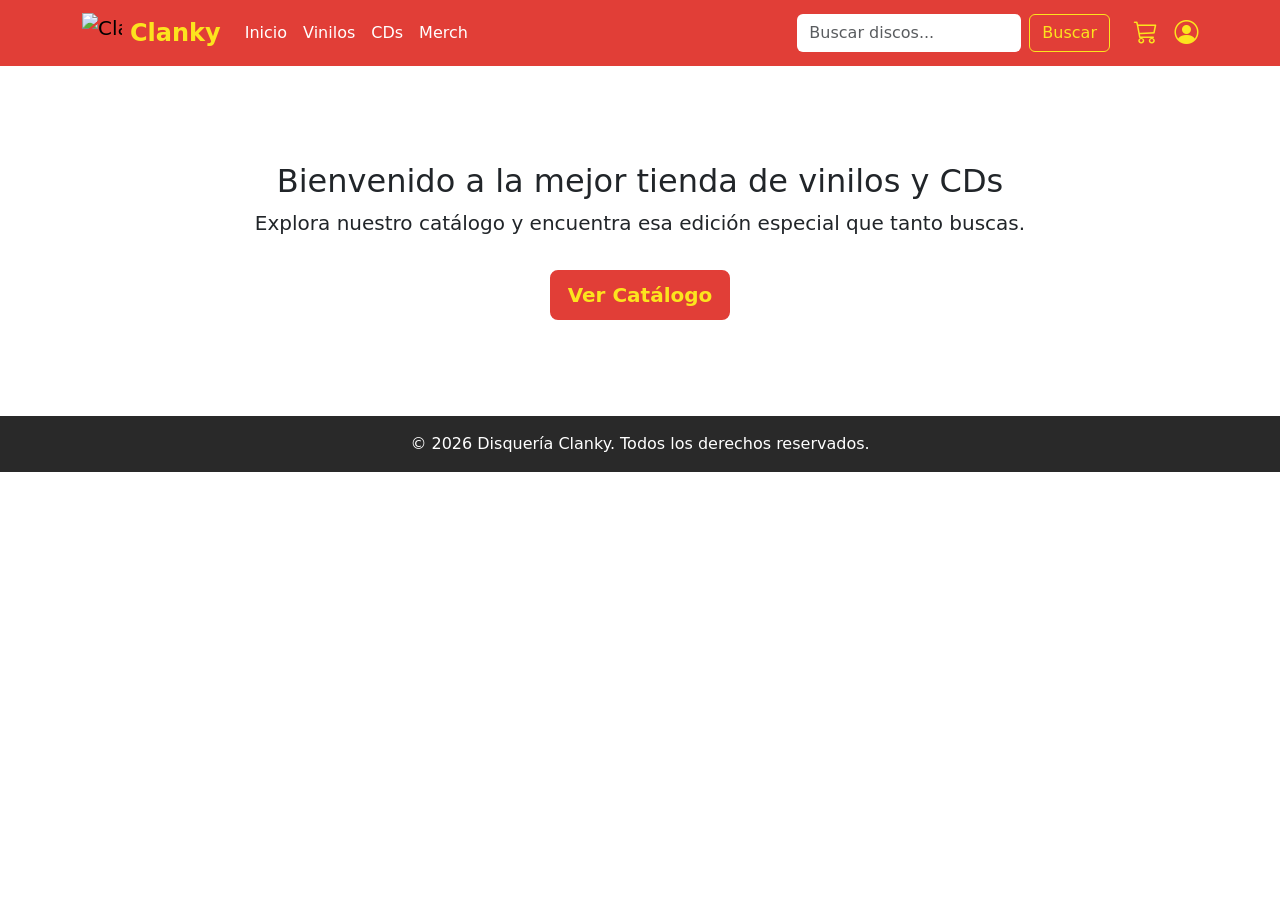
==== index.html @ 77c97149 "feat: crear estructura de carpetas y navbar" ====
<!DOCTYPE html>
<html lang="es">
<head>
    <meta charset="UTF-8">
    <meta name="viewport" content="width=device-width, initial-scale=1.0">
    <title>Clanky Disquería</title>
    <!-- Bootstrap CSS -->
    <link href="https://cdn.jsdelivr.net/npm/bootstrap@5.3.0/dist/css/bootstrap.min.css" rel="stylesheet">
    <!--Bootstrap Icons-->
    <link rel="stylesheet" href="https://cdn.jsdelivr.net/npm/bootstrap-icons@1.11.1/font/bootstrap-icons.css">
    <!--CSS-->
    <link rel="stylesheet" href="css/styles.css">
</head>
<body>

    <!-- Encabezado y Navegación -->
    <header>
        <nav class="navbar navbar-expand-lg nav-clanky">
          <div class="container">
            
            <!-- Logo -->
            <a class="navbar-brand d-flex align-items-center" href="index.html">
                <img src="https://i.pinimg.com/736x/67/62/03/676203cc2d70b1ea218810abf0da6600.jpg" alt="Clanky Logo" width="40" height="40" class="d-inline-block align-text-top me-2">
                <span class="brand-text">Clanky</span>
            </a>
            
            <button class="navbar-toggler" type="button" data-bs-toggle="collapse" data-bs-target="#navbarSupportedContent" aria-controls="navbarSupportedContent" aria-expanded="false" aria-label="Activar navegación">
              <span class="navbar-toggler-icon"></span>
            </button>
            
            <div class="collapse navbar-collapse" id="navbarSupportedContent">
              <!-- Enlaces principales -->
              <ul class="navbar-nav me-auto mb-2 mb-lg-0">
                <li class="nav-item"><a class="nav-link active" aria-current="page" href="index.html">Inicio</a></li>
                <li class="nav-item"><a class="nav-link" href="coleccion/vinilos.html">Vinilos</a></li>
                <li class="nav-item"><a class="nav-link" href="coleccion/cds.html">CDs</a></li>
                <li class="nav-item"><a class="nav-link" href="coleccion/merch.html">Merch</a></li>
              </ul>
              
              <!-- Buscador -->
              <form class="d-flex me-4" role="search">
                <input class="form-control me-2 border-0" type="search" placeholder="Buscar discos..." aria-label="Buscar">
                <button class="btn btn-outline-custom" type="submit">Buscar</button>
              </form>

              <!-- Iconos (Carrito y Login) -->
              <div class="d-flex align-items-center gap-3 mt-3 mt-lg-0 icon-links">
                  <a href="carrito.html" title="Ver Carrito"><i class="bi bi-cart3 fs-4"></i></a>
                  <a href="login.html" title="Ingresar"><i class="bi bi-person-circle fs-4"></i></a>
              </div>
            </div>
            
          </div>
        </nav>
    </header>

    <!-- Contenido Principal -->
    <main class="container my-5">
        <section class="text-center py-5">
            <h2>Bienvenido a la mejor tienda de vinilos y CDs</h2>
            <p class="lead">Explora nuestro catálogo y encuentra esa edición especial que tanto buscas.</p>
            <a href="catalogo.html" class="btn btn-clanky btn-lg mt-3">Ver Catálogo</a>
        </section>
    </main>

    <!-- FOOTER -->
    <footer class="footer-clanky text-center p-3 mt-5">
        <p class="mb-0">&copy; 2026 Disquería Clanky. Todos los derechos reservados.</p>
    </footer>

    <!-- Script de Bootstrap -->
    <script src="https://cdn.jsdelivr.net/npm/bootstrap@5.3.0/dist/js/bootstrap.bundle.min.js"></script>
</body>
</html>
---- css/styles.css ----
:root {
    --clanky-red: #e13e37;
    --clanky-yellow: #fce41e;
}

/* --- NAVBAR --- */
.nav-clanky {
    background-color: var(--clanky-red);
}

.nav-clanky .brand-text {
    color: var(--clanky-yellow);
    font-weight: 700;
    font-size: 1.5rem;
}

.nav-clanky .nav-link {
    color: white !important;
    font-weight: 500;
    transition: color 0.3s;
}

.nav-clanky .nav-link:hover {
    color: var(--clanky-yellow) !important;
}

/* Botón buscador */
.btn-outline-custom {
    color: var(--clanky-yellow);
    border-color: var(--clanky-yellow);
}

.btn-outline-custom:hover {
    background-color: var(--clanky-yellow);
    color: var(--clanky-red);
}

/* Iconos nav */
.icon-links a {
    color: var(--clanky-yellow);
    transition: transform 0.2s, color 0.2s;
}

.icon-links a:hover {
    color: white;
    transform: scale(1.1); /* Pequeño efecto de agrandado */
}

/* --- BOTÓN PRINCIPAL --- */
.btn-clanky {
    background-color: var(--clanky-red);
    color: var(--clanky-yellow);
    border: 2px solid var(--clanky-red);
    font-weight: bold;
}

.btn-clanky:hover {
    background-color: white;
    color: var(--clanky-red);
    border-color: var(--clanky-red);
}

/* --- FOOTER --- */
.footer-clanky {
    background-color: #292929;
    color: white;
}
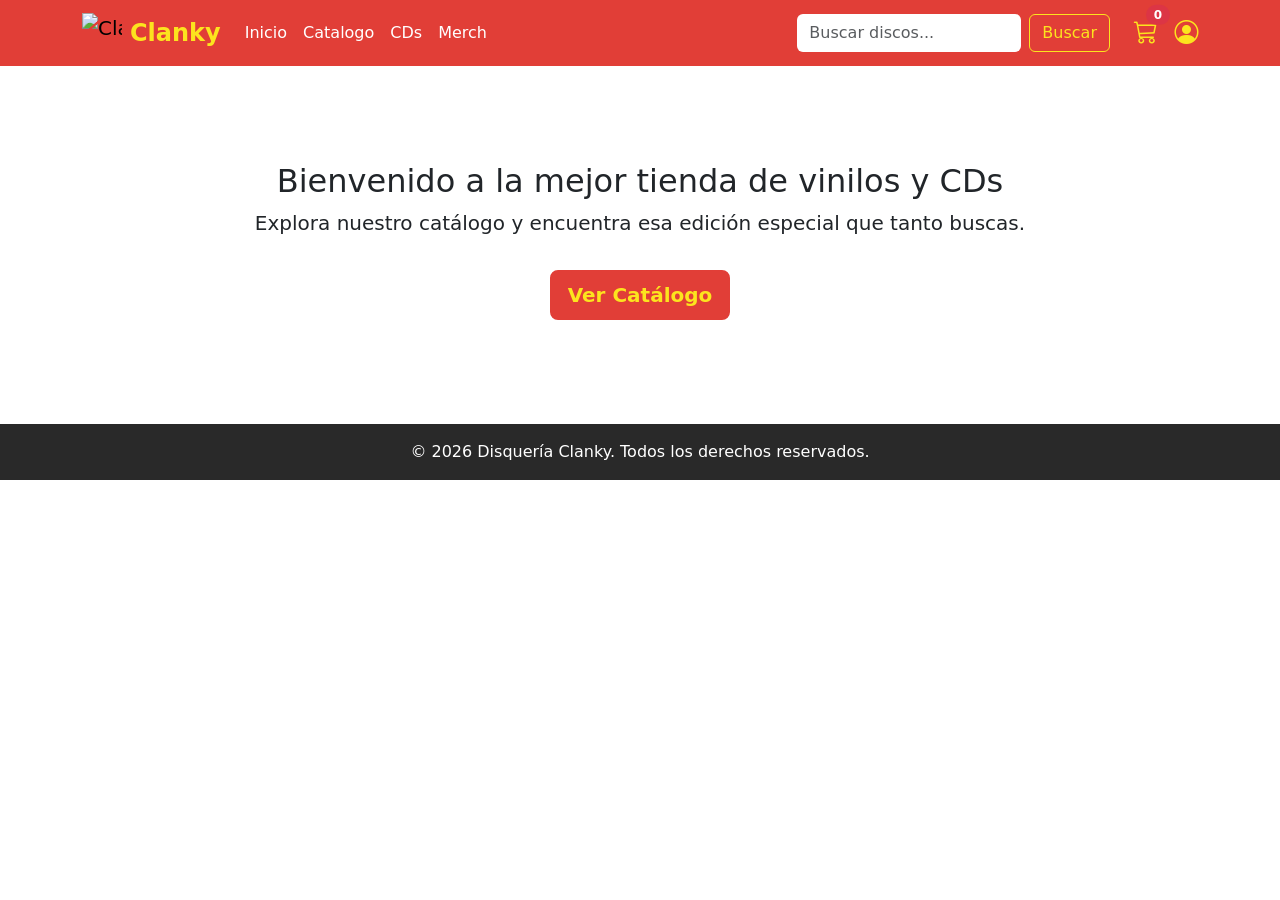
==== commit d6c416b6: "avance carrito" ====
--- a/index.html
+++ b/index.html
@@ -1,56 +1,61 @@
 <!DOCTYPE html>
 <html lang="es">
+
 <head>
     <meta charset="UTF-8">
     <meta name="viewport" content="width=device-width, initial-scale=1.0">
     <title>Clanky Disquería</title>
     <!-- Bootstrap CSS -->
     <link href="https://cdn.jsdelivr.net/npm/bootstrap@5.3.0/dist/css/bootstrap.min.css" rel="stylesheet">
-    <!--Bootstrap Icons-->
+    <!-- Bootstrap Icons -->
     <link rel="stylesheet" href="https://cdn.jsdelivr.net/npm/bootstrap-icons@1.11.1/font/bootstrap-icons.css">
-    <!--CSS-->
+    <!-- CSS Propio -->
     <link rel="stylesheet" href="css/styles.css">
 </head>
+
 <body>
 
     <!-- Encabezado y Navegación -->
     <header>
         <nav class="navbar navbar-expand-lg nav-clanky">
-          <div class="container">
+            <div class="container">
+                
+                <!-- Logo -->
+                <a class="navbar-brand d-flex align-items-center" href="index.html">
+                    <img src="https://i.pinimg.com/736x/67/62/03/676203cc2d70b1ea218810abf0da6600.jpg" alt="Clanky Logo" width="40" height="40" class="d-inline-block align-text-top me-2">
+                    <span class="brand-text">Clanky</span>
+                </a>
+                
+                <button class="navbar-toggler" type="button" data-bs-toggle="collapse" data-bs-target="#navbarSupportedContent" aria-controls="navbarSupportedContent" aria-expanded="false" aria-label="Activar navegación">
+                    <span class="navbar-toggler-icon"></span>
+                </button>
+                
+                <div class="collapse navbar-collapse" id="navbarSupportedContent">
+                    <!-- Rutas apuntando exacto a la carpeta coleccion/ -->
+                    <ul class="navbar-nav me-auto mb-2 mb-lg-0">
+                        <li class="nav-item"><a class="nav-link active" aria-current="page" href="index.html">Inicio</a></li>
+                        <li class="nav-item"><a class="nav-link" href="catalogo.html">Catalogo</a></li>
+                        <li class="nav-item"><a class="nav-link" href="coleccion/cds.html">CDs</a></li>
+                        <li class="nav-item"><a class="nav-link" href="coleccion/merch.html">Merch</a></li>
+                    </ul>
+                    
+                    <!-- Buscador -->
+                    <form class="d-flex me-4" role="search">
+                        <input class="form-control me-2 border-0" type="search" placeholder="Buscar discos..." aria-label="Buscar">
+                        <button class="btn btn-outline-custom" type="submit">Buscar</button>
+                    </form>
             
-            <!-- Logo -->
-            <a class="navbar-brand d-flex align-items-center" href="index.html">
-                <img src="https://i.pinimg.com/736x/67/62/03/676203cc2d70b1ea218810abf0da6600.jpg" alt="Clanky Logo" width="40" height="40" class="d-inline-block align-text-top me-2">
-                <span class="brand-text">Clanky</span>
-            </a>
-            
-            <button class="navbar-toggler" type="button" data-bs-toggle="collapse" data-bs-target="#navbarSupportedContent" aria-controls="navbarSupportedContent" aria-expanded="false" aria-label="Activar navegación">
-              <span class="navbar-toggler-icon"></span>
-            </button>
-            
-            <div class="collapse navbar-collapse" id="navbarSupportedContent">
-              <!-- Enlaces principales -->
-              <ul class="navbar-nav me-auto mb-2 mb-lg-0">
-                <li class="nav-item"><a class="nav-link active" aria-current="page" href="index.html">Inicio</a></li>
-                <li class="nav-item"><a class="nav-link" href="coleccion/vinilos.html">Vinilos</a></li>
-                <li class="nav-item"><a class="nav-link" href="coleccion/cds.html">CDs</a></li>
-                <li class="nav-item"><a class="nav-link" href="coleccion/merch.html">Merch</a></li>
-              </ul>
-              
-              <!-- Buscador -->
-              <form class="d-flex me-4" role="search">
-                <input class="form-control me-2 border-0" type="search" placeholder="Buscar discos..." aria-label="Buscar">
-                <button class="btn btn-outline-custom" type="submit">Buscar</button>
-              </form>
-
-              <!-- Iconos (Carrito y Login) -->
-              <div class="d-flex align-items-center gap-3 mt-3 mt-lg-0 icon-links">
-                  <a href="carrito.html" title="Ver Carrito"><i class="bi bi-cart3 fs-4"></i></a>
-                  <a href="login.html" title="Ingresar"><i class="bi bi-person-circle fs-4"></i></a>
-              </div>
+                    <!-- Iconos (Carrito con Badge y Login) -->
+                    <div class="d-flex align-items-center gap-3 mt-3 mt-lg-0 icon-links">
+                        <a href="carrito.html" title="Ver Carrito" class="position-relative">
+                            <i class="bi bi-cart3 fs-4"></i>
+                            <span id="cart-count" class="position-absolute top-0 start-100 translate-middle badge rounded-pill bg-danger">0</span>
+                        </a>
+                        <a href="login.html" title="Ingresar"><i class="bi bi-person-circle fs-4"></i></a>
+                    </div>
+                </div>
+                
             </div>
-            
-          </div>
         </nav>
     </header>
 
@@ -61,6 +66,11 @@
             <p class="lead">Explora nuestro catálogo y encuentra esa edición especial que tanto buscas.</p>
             <a href="catalogo.html" class="btn btn-clanky btn-lg mt-3">Ver Catálogo</a>
         </section>
+
+        <!-- Contenedor dinámico donde main.js cargará las cards de productos destacados -->
+        <section class="row g-4 mt-2" id="contenedor-productos">
+            <!-- JS (main.js) inyectará aquí los productos al cargar -->
+        </section>
     </main>
 
     <!-- FOOTER -->
@@ -68,7 +78,9 @@
         <p class="mb-0">&copy; 2026 Disquería Clanky. Todos los derechos reservados.</p>
     </footer>
 
-    <!-- Script de Bootstrap -->
+    <!-- Scripts -->
     <script src="https://cdn.jsdelivr.net/npm/bootstrap@5.3.0/dist/js/bootstrap.bundle.min.js"></script>
+    <script src="js/main.js"></script>
 </body>
+
 </html>
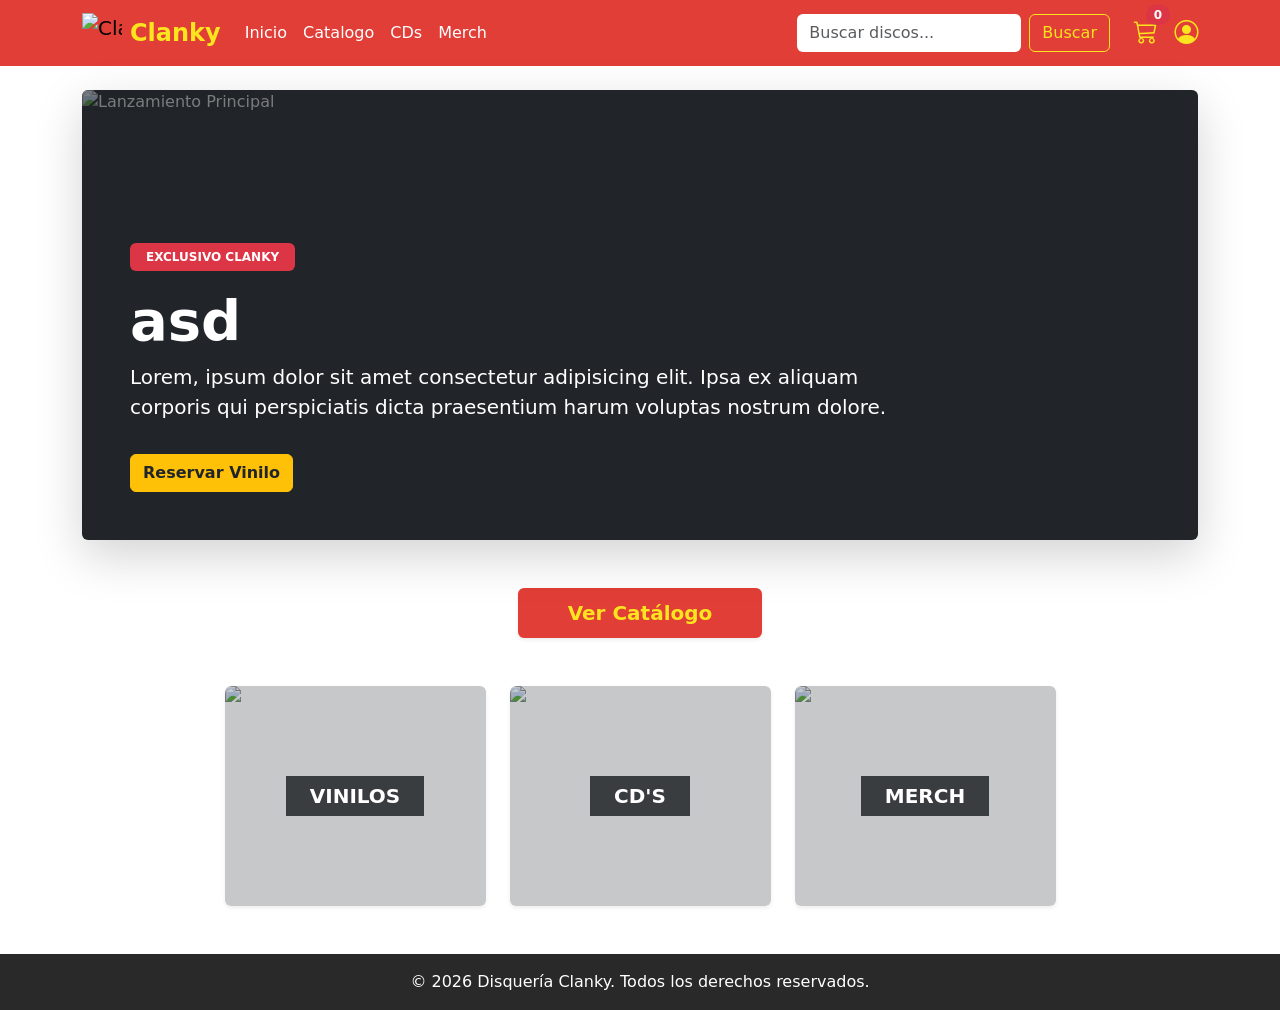
==== commit 2b1b1548: "rediseño de página de inicio y catálogo dinamico en js" ====
--- a/index.html
+++ b/index.html
@@ -19,58 +19,138 @@
     <header>
         <nav class="navbar navbar-expand-lg nav-clanky">
             <div class="container">
-                
+
                 <!-- Logo -->
                 <a class="navbar-brand d-flex align-items-center" href="index.html">
-                    <img src="https://i.pinimg.com/736x/67/62/03/676203cc2d70b1ea218810abf0da6600.jpg" alt="Clanky Logo" width="40" height="40" class="d-inline-block align-text-top me-2">
+                    <img src="https://i.pinimg.com/736x/67/62/03/676203cc2d70b1ea218810abf0da6600.jpg" alt="Clanky Logo"
+                        width="40" height="40" class="d-inline-block align-text-top me-2">
                     <span class="brand-text">Clanky</span>
                 </a>
-                
-                <button class="navbar-toggler" type="button" data-bs-toggle="collapse" data-bs-target="#navbarSupportedContent" aria-controls="navbarSupportedContent" aria-expanded="false" aria-label="Activar navegación">
+
+                <button class="navbar-toggler" type="button" data-bs-toggle="collapse"
+                    data-bs-target="#navbarSupportedContent" aria-controls="navbarSupportedContent"
+                    aria-expanded="false" aria-label="Activar navegación">
                     <span class="navbar-toggler-icon"></span>
                 </button>
-                
+
                 <div class="collapse navbar-collapse" id="navbarSupportedContent">
                     <!-- Rutas apuntando exacto a la carpeta coleccion/ -->
                     <ul class="navbar-nav me-auto mb-2 mb-lg-0">
-                        <li class="nav-item"><a class="nav-link active" aria-current="page" href="index.html">Inicio</a></li>
+                        <li class="nav-item"><a class="nav-link active" aria-current="page" href="index.html">Inicio</a>
+                        </li>
                         <li class="nav-item"><a class="nav-link" href="catalogo.html">Catalogo</a></li>
                         <li class="nav-item"><a class="nav-link" href="coleccion/cds.html">CDs</a></li>
                         <li class="nav-item"><a class="nav-link" href="coleccion/merch.html">Merch</a></li>
                     </ul>
-                    
+
                     <!-- Buscador -->
                     <form class="d-flex me-4" role="search">
-                        <input class="form-control me-2 border-0" type="search" placeholder="Buscar discos..." aria-label="Buscar">
+                        <input class="form-control me-2 border-0" type="search" placeholder="Buscar discos..."
+                            aria-label="Buscar">
                         <button class="btn btn-outline-custom" type="submit">Buscar</button>
                     </form>
-            
+
                     <!-- Iconos (Carrito con Badge y Login) -->
                     <div class="d-flex align-items-center gap-3 mt-3 mt-lg-0 icon-links">
                         <a href="carrito.html" title="Ver Carrito" class="position-relative">
                             <i class="bi bi-cart3 fs-4"></i>
-                            <span id="cart-count" class="position-absolute top-0 start-100 translate-middle badge rounded-pill bg-danger">0</span>
+                            <span id="cart-count"
+                                class="position-absolute top-0 start-100 translate-middle badge rounded-pill bg-danger">0</span>
                         </a>
                         <a href="login.html" title="Ingresar"><i class="bi bi-person-circle fs-4"></i></a>
                     </div>
                 </div>
-                
+
             </div>
         </nav>
     </header>
 
-    <!-- Contenido Principal -->
-    <main class="container my-5">
-        <section class="text-center py-5">
-            <h2>Bienvenido a la mejor tienda de vinilos y CDs</h2>
-            <p class="lead">Explora nuestro catálogo y encuentra esa edición especial que tanto buscas.</p>
-            <a href="catalogo.html" class="btn btn-clanky btn-lg mt-3">Ver Catálogo</a>
+    <!-- Contenido Principal Estilo Revista / Billboard -->
+    <main class="container my-4">
+
+        <!-- 1. SECCIÓN HERO -->
+        <section class="row mb-5">
+            <div class="col-12">
+                <!-- Usamos una tarjeta con la imagen de fondo oscurecida para que resalte el texto -->
+                <div class="card bg-dark text-white border-0 shadow-lg position-relative overflow-hidden"
+                    style="min-height: 450px;">
+                    <!-- Imagen de fondo (puedes cambiarla) -->
+                    <img src="https://i0.wp.com/elplanetaurbano.com/wp-content/uploads/2018/10/NocheDisquer%C3%ADas3.jpg?fit=770%2C471&ssl=1"
+                        class="card-img position-absolute w-100 h-100" style="object-fit: cover; opacity: 0.4;"
+                        alt="Lanzamiento Principal">
+
+                    <div class="card-img-overlay d-flex flex-column justify-content-end p-5">
+                        <span class="badge bg-danger mb-3 py-2 px-3 text-uppercase fw-bold"
+                            style="width: fit-content;">Exclusivo Clanky</span>
+                        <h1 class="card-title fw-bold display-4 mb-2">asd</h1>
+                        <p class="card-text lead w-75 d-none d-md-block">Lorem, ipsum dolor sit amet consectetur
+                            adipisicing elit. Ipsa ex aliquam corporis qui perspiciatis dicta praesentium harum voluptas
+                            nostrum dolore.</p>
+                        <a href="coleccion/vinilos.html" class="btn btn-warning fw-bold mt-3 text-dark"
+                            style="width: fit-content;">Reservar Vinilo</a>
+                    </div>
+                </div>
+            </div>
+        </section>
+        <!-- Botón Catálogo -->
+        <div class="row mt-4 mb-5">
+            <div class="col-12 text-center">
+                <a href="catalogo.html" class="btn btn-clanky fw-bold px-5 py-2 fs-5 shadow-sm">
+                    Ver Catálogo
+                </a>
+            </div>
+        </div>
+        <!-- 2. SECCIÓN CATEGORÍAS -->
+        <section class="row justify-content-center g-4 mb-5">
+
+            <!-- Categoría 1: Vinilos -->
+            <div class="col-12 col-md-4 col-lg-3">
+                <a href="coleccion/vinilos.html" class="text-decoration-none">
+                    <div class="card text-white border-0 overflow-hidden shadow-sm h-100 position-relative">
+                        <img src="https://images.unsplash.com/photo-1619983081563-430f63602796?q=80&w=600&auto=format&fit=crop"
+                            class="card-img rounded-3" style="height: 220px; object-fit: cover;" alt="Vinilos">
+                        <div
+                            class="card-img-overlay d-flex justify-content-center align-items-center bg-dark bg-opacity-25">
+                            <h5 class="fw-bold mb-0 px-4 py-2 text-white text-uppercase"
+                                style="background-color: rgba(33, 37, 41, 0.85);">VINILOS</h5>
+                        </div>
+                    </div>
+                </a>
+            </div>
+
+            <!-- Categoría 2: CDs -->
+            <div class="col-12 col-md-4 col-lg-3">
+                <a href="coleccion/cds.html" class="text-decoration-none">
+                    <div class="card text-white border-0 overflow-hidden shadow-sm h-100 position-relative">
+                        <img src="https://dojiw2m9tvv09.cloudfront.net/41657/2/cd16232549.jpeg?114&t=1787884050"
+                            class="card-img rounded-3" style="height: 220px; object-fit: cover;" alt="CDs">
+                        <div
+                            class="card-img-overlay d-flex justify-content-center align-items-center bg-dark bg-opacity-25">
+                            <h5 class="fw-bold mb-0 px-4 py-2 text-white text-uppercase"
+                                style="background-color: rgba(33, 37, 41, 0.85);">CD'S</h5>
+                        </div>
+                    </div>
+                </a>
+            </div>
+
+            <!-- Categoría 3: Merch -->
+            <div class="col-12 col-md-4 col-lg-3">
+                <a href="coleccion/merch.html" class="text-decoration-none">
+                    <div class="card text-white border-0 overflow-hidden shadow-sm h-100 position-relative">
+                        <img src="https://images.squarespace-cdn.com/content/v1/613add39ff51db1c827d41c2/2161650c-f0f9-4905-a4db-91204bcae5e6/CONTAIN+WEBSITE+BANNERS_ARTIST_MERCH-2.jpg"
+                            class="card-img rounded-3" style="height: 220px; object-fit: cover;" alt="Merch">
+                        <div
+                            class="card-img-overlay d-flex justify-content-center align-items-center bg-dark bg-opacity-25">
+                            <h5 class="fw-bold mb-0 px-4 py-2 text-white text-uppercase"
+                                style="background-color: rgba(33, 37, 41, 0.85);">MERCH</h5>
+                        </div>
+                    </div>
+                </a>
+            </div>
+
+        </section>
         </section>
 
-        <!-- Contenedor dinámico donde main.js cargará las cards de productos destacados -->
-        <section class="row g-4 mt-2" id="contenedor-productos">
-            <!-- JS (main.js) inyectará aquí los productos al cargar -->
-        </section>
     </main>
 
     <!-- FOOTER -->
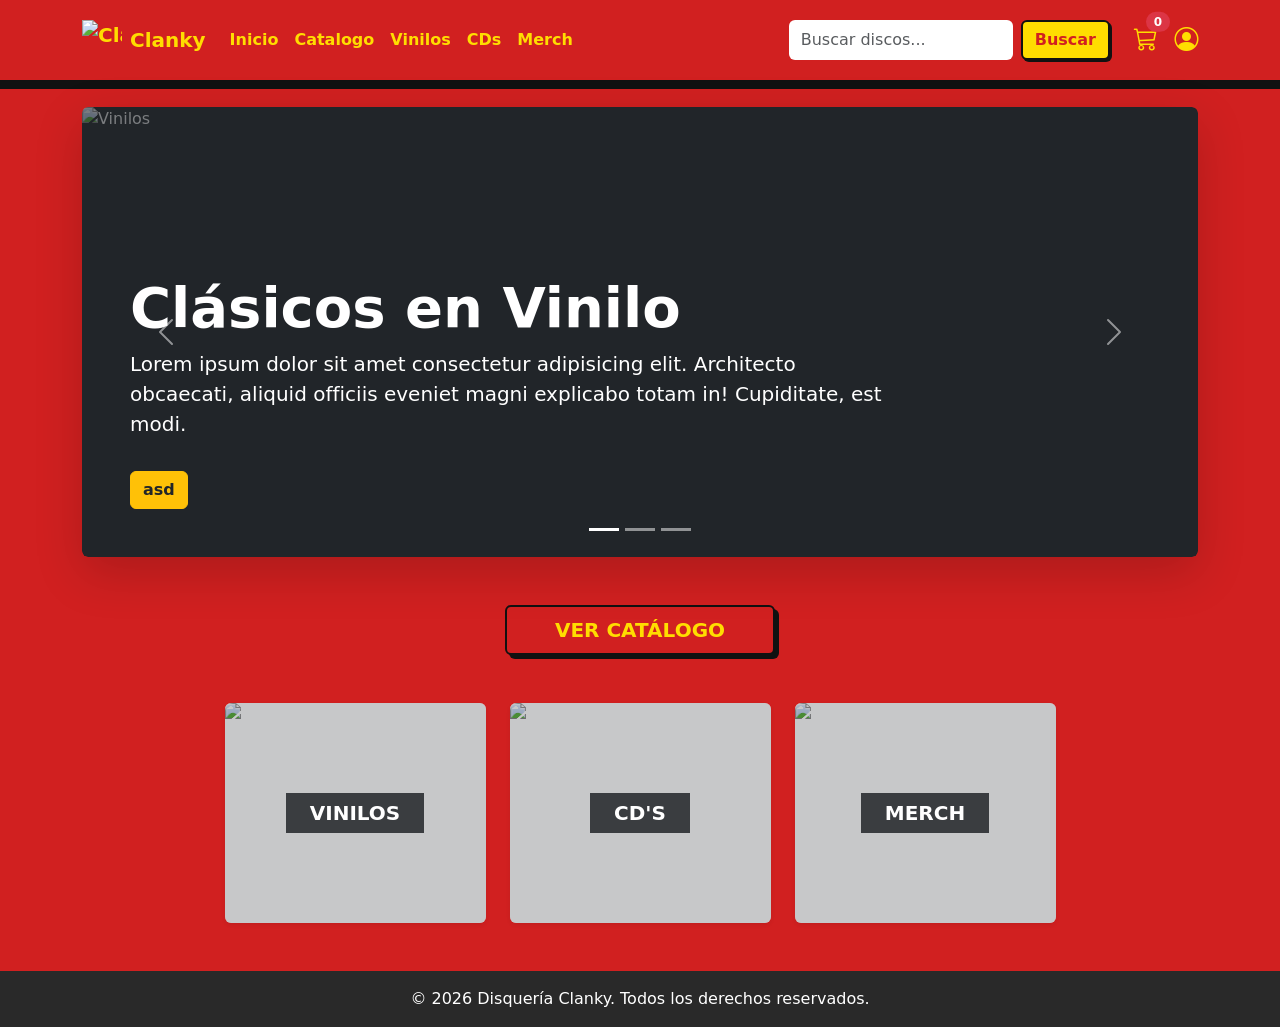
==== commit bf43494f: "corrección de rutas, integración de vinilo,cds y merch.html con el carrito, agregación de productos," ====
--- a/index.html
+++ b/index.html
@@ -9,7 +9,7 @@
     <link href="https://cdn.jsdelivr.net/npm/bootstrap@5.3.0/dist/css/bootstrap.min.css" rel="stylesheet">
     <!-- Bootstrap Icons -->
     <link rel="stylesheet" href="https://cdn.jsdelivr.net/npm/bootstrap-icons@1.11.1/font/bootstrap-icons.css">
-    <!-- CSS Propio -->
+    <!-- CSS -->
     <link rel="stylesheet" href="css/styles.css">
 </head>
 
@@ -34,11 +34,11 @@
                 </button>
 
                 <div class="collapse navbar-collapse" id="navbarSupportedContent">
-                    <!-- Rutas apuntando exacto a la carpeta coleccion/ -->
                     <ul class="navbar-nav me-auto mb-2 mb-lg-0">
                         <li class="nav-item"><a class="nav-link active" aria-current="page" href="index.html">Inicio</a>
                         </li>
                         <li class="nav-item"><a class="nav-link" href="catalogo.html">Catalogo</a></li>
+                        <li class="nav-item"><a class="nav-link" href="coleccion/vinilos.html">Vinilos</a></li>
                         <li class="nav-item"><a class="nav-link" href="coleccion/cds.html">CDs</a></li>
                         <li class="nav-item"><a class="nav-link" href="coleccion/merch.html">Merch</a></li>
                     </ul>
@@ -50,7 +50,7 @@
                         <button class="btn btn-outline-custom" type="submit">Buscar</button>
                     </form>
 
-                    <!-- Iconos (Carrito con Badge y Login) -->
+                    <!-- Iconos -->
                     <div class="d-flex align-items-center gap-3 mt-3 mt-lg-0 icon-links">
                         <a href="carrito.html" title="Ver Carrito" class="position-relative">
                             <i class="bi bi-cart3 fs-4"></i>
@@ -65,37 +65,92 @@
         </nav>
     </header>
 
-    <!-- Contenido Principal Estilo Revista / Billboard -->
+    <!-- Contenido Principal -->
     <main class="container my-4">
 
-        <!-- 1. SECCIÓN HERO -->
+        <!-- 1. SECCIÓN CARRUSEL -->
         <section class="row mb-5">
             <div class="col-12">
-                <!-- Usamos una tarjeta con la imagen de fondo oscurecida para que resalte el texto -->
-                <div class="card bg-dark text-white border-0 shadow-lg position-relative overflow-hidden"
-                    style="min-height: 450px;">
-                    <!-- Imagen de fondo (puedes cambiarla) -->
-                    <img src="https://i0.wp.com/elplanetaurbano.com/wp-content/uploads/2018/10/NocheDisquer%C3%ADas3.jpg?fit=770%2C471&ssl=1"
-                        class="card-img position-absolute w-100 h-100" style="object-fit: cover; opacity: 0.4;"
-                        alt="Lanzamiento Principal">
-
-                    <div class="card-img-overlay d-flex flex-column justify-content-end p-5">
-                        <span class="badge bg-danger mb-3 py-2 px-3 text-uppercase fw-bold"
-                            style="width: fit-content;">Exclusivo Clanky</span>
-                        <h1 class="card-title fw-bold display-4 mb-2">asd</h1>
-                        <p class="card-text lead w-75 d-none d-md-block">Lorem, ipsum dolor sit amet consectetur
-                            adipisicing elit. Ipsa ex aliquam corporis qui perspiciatis dicta praesentium harum voluptas
-                            nostrum dolore.</p>
-                        <a href="coleccion/vinilos.html" class="btn btn-warning fw-bold mt-3 text-dark"
-                            style="width: fit-content;">Reservar Vinilo</a>
-                    </div>
+                <div id="carruselHero" class="carousel slide shadow-lg rounded overflow-hidden" data-bs-ride="carousel">
+                    <div class="carousel-indicators mb-0 pb-3">
+                        <button type="button" data-bs-target="#carruselHero" data-bs-slide-to="0" class="active"
+                            aria-current="true" aria-label="Slide 1"></button>
+                        <button type="button" data-bs-target="#carruselHero" data-bs-slide-to="1"
+                            aria-label="Slide 2"></button>
+                        <button type="button" data-bs-target="#carruselHero" data-bs-slide-to="2"
+                            aria-label="Slide 3"></button>
+                    </div>
+                    <!-- 1 -->
+                    <div class="carousel-inner">
+                        <div class="carousel-item active">
+                            <div class="card bg-dark text-white border-0 position-relative" style="min-height: 450px;">
+                                <img src="https://i0.wp.com/elplanetaurbano.com/wp-content/uploads/2018/10/NocheDisquer%C3%ADas3.jpg?fit=770%2C471&ssl=1"
+                                    class="card-img position-absolute w-100 h-100"
+                                    style="object-fit: cover; opacity: 0.4;" alt="Vinilos">
+                                <div class="card-img-overlay d-flex flex-column justify-content-end p-5">
+                                    <h1 class="card-title fw-bold display-4 mb-2">Clásicos en Vinilo</h1>
+                                    <p class="card-text lead w-75 d-none d-md-block">Lorem ipsum dolor sit amet
+                                        consectetur adipisicing elit. Architecto obcaecati, aliquid officiis eveniet
+                                        magni explicabo totam in! Cupiditate, est modi.</p>
+                                    <a href="coleccion/vinilos.html" class="btn btn-warning fw-bold mt-3 text-dark"
+                                        style="width: fit-content;">asd</a>
+                                </div>
+                            </div>
+                        </div>
+                        <!-- 2 -->
+                        <div class="carousel-item">
+                            <div class="card bg-dark text-white border-0 position-relative" style="min-height: 450px;">
+                                <img src="https://indierocks.sfo3.digitaloceanspaces.com/wp-content/uploads/2022/08/Fhauna-records.jpg"
+                                    class="card-img position-absolute w-100 h-100"
+                                    style="object-fit: cover; opacity: 0.4;" alt="CDs">
+                                <div class="card-img-overlay d-flex flex-column justify-content-end p-5">
+                                    <h1 class="card-title fw-bold display-4 mb-2">Últimos Lanzamientos</h1>
+                                    <p class="card-text lead w-75 d-none d-md-block">Lorem ipsum dolor sit amet
+                                        consectetur adipisicing elit. Accusamus pariatur excepturi nostrum fuga harum
+                                        nihil.</p>
+                                    <a href="coleccion/cds.html" class="btn btn-light fw-bold mt-3 text-dark"
+                                        style="width: fit-content;">asd</a>
+                                </div>
+                            </div>
+                        </div>
+                        <!-- 3 -->
+                        <div class="carousel-item">
+                            <div class="card bg-dark text-white border-0 position-relative" style="min-height: 450px;">
+                                <img src="https://madrid365.es/wp-content/uploads/2023/05/1-2023-05-30T212833.784.png"
+                                    class="card-img position-absolute w-100 h-100"
+                                    style="object-fit: cover; opacity: 0.4;" alt="Merch">
+                                <div class="card-img-overlay d-flex flex-column justify-content-end p-5">
+                                    <h1 class="card-title fw-bold display-4 mb-2">asd</h1>
+                                    <p class="card-text lead w-75 d-none d-md-block">Lorem ipsum dolor sit amet
+                                        consectetur adipisicing elit. Delectus quasi natus, libero omnis ipsum possimus.
+                                    </p>
+                                    <a href="coleccion/merch.html" class="btn btn-success fw-bold mt-3"
+                                        style="width: fit-content;">asd</a>
+                                </div>
+                            </div>
+                        </div>
+
+                    </div>
+                    <!-- FLECHITAS -->
+                    <button class="carousel-control-prev" type="button" data-bs-target="#carruselHero"
+                        data-bs-slide="prev">
+                        <span class="carousel-control-prev-icon" aria-hidden="true"></span>
+                        <span class="visually-hidden">Anterior</span>
+                    </button>
+                    <button class="carousel-control-next" type="button" data-bs-target="#carruselHero"
+                        data-bs-slide="next">
+                        <span class="carousel-control-next-icon" aria-hidden="true"></span>
+                        <span class="visually-hidden">Siguiente</span>
+                    </button>
+
                 </div>
             </div>
         </section>
         <!-- Botón Catálogo -->
         <div class="row mt-4 mb-5">
             <div class="col-12 text-center">
-                <a href="catalogo.html" class="btn btn-clanky fw-bold px-5 py-2 fs-5 shadow-sm">
+                <a href="catalogo.html" class="btn fw-bold px-5 py-2 fs-5 text-uppercase"
+                    style="background-color: #d12020; color: #ffdd00; border: 2px solid #111; box-shadow: 4px 4px 0px #111; transition: 0.2s;">
                     Ver Catálogo
                 </a>
             </div>
--- a/css/styles.css
+++ b/css/styles.css
@@ -3,47 +3,55 @@
     --clanky-yellow: #fce41e;
 }
 
+body {
+    background-image: url('https://i.redd.it/clifford-trash-and-blurryface-on-the-clancy-cover-background-v0-jlqkh738le5f1.jpg?width=2400&format=pjpg&auto=webp&s=ab7a0af84d1495f73006f6858289d582fbe387aa'); 
+    background-size: cover; 
+    background-attachment: fixed; 
+    background-position: center; 
+    background-color: #d12020; 
+}
+
 /* --- NAVBAR --- */
 .nav-clanky {
-    background-color: var(--clanky-red);
+    background-color: #d12020 !important; 
+    border-bottom: 3px solid #111;
+    box-shadow: 0px 6px 0px #111;
+    padding-top: 15px;
+    padding-bottom: 15px;
+    margin-bottom: 20px; 
 }
 
-.nav-clanky .brand-text {
-    color: var(--clanky-yellow);
-    font-weight: 700;
-    font-size: 1.5rem;
+.nav-clanky .navbar-brand,
+.nav-clanky .nav-link,
+.nav-clanky .icon-links a {
+    color: #ffdd00 !important;
+    font-weight: bold;
+    transition: 0.2s;
 }
 
-.nav-clanky .nav-link {
-    color: white !important;
-    font-weight: 500;
-    transition: color 0.3s;
+.nav-clanky .nav-link:hover,
+.nav-clanky .icon-links a:hover {
+    color: #ffffff !important;
+    text-shadow: 2px 2px 0px #111;
+    transform: translateY(-2px); 
 }
 
-.nav-clanky .nav-link:hover {
-    color: var(--clanky-yellow) !important;
+.nav-clanky .btn-outline-custom {
+    background-color: #ffdd00;
+    color: #d12020;
+    border: 2px solid #111;
+    box-shadow: 2px 2px 0px #111;
+    font-weight: bold;
 }
 
-/* Botón buscador */
-.btn-outline-custom {
-    color: var(--clanky-yellow);
-    border-color: var(--clanky-yellow);
-}
-
-.btn-outline-custom:hover {
-    background-color: var(--clanky-yellow);
-    color: var(--clanky-red);
-}
-
-/* Iconos nav */
-.icon-links a {
-    color: var(--clanky-yellow);
-    transition: transform 0.2s, color 0.2s;
+.nav-clanky .btn-outline-custom:hover {
+    background-color: #111;
+    color: #ffdd00;
 }
 
 .icon-links a:hover {
     color: white;
-    transform: scale(1.1); /* Pequeño efecto de agrandado */
+    transform: scale(1.1); 
 }
 
 /* --- BOTÓN PRINCIPAL --- */
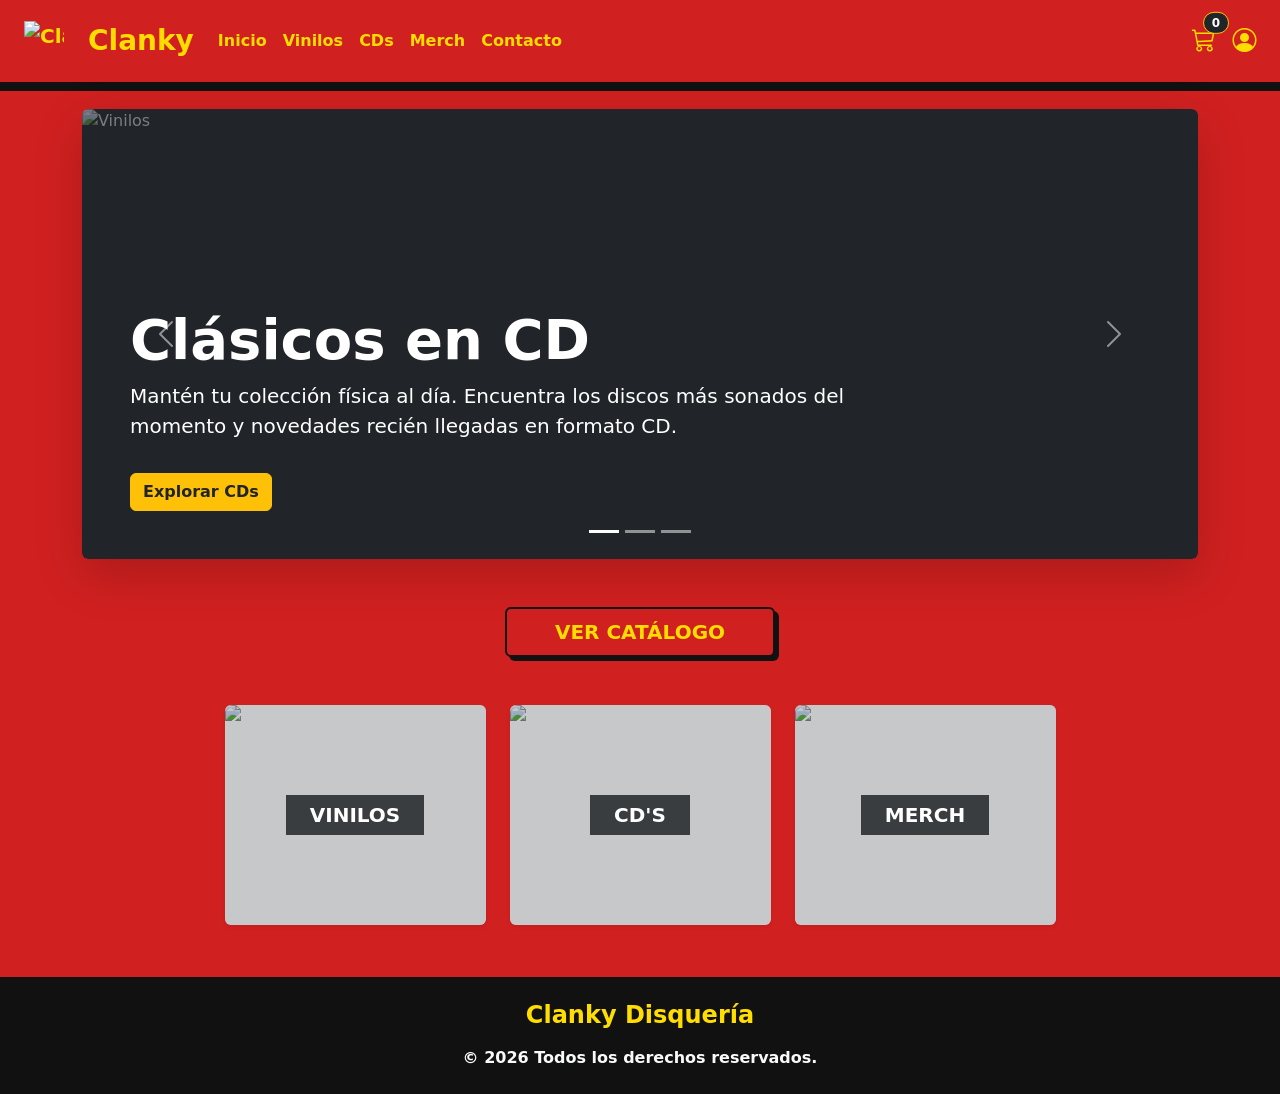
==== commit 7fac4f33: "se integra componentes compartidos navbar y footer" ====
--- a/index.html
+++ b/index.html
@@ -17,58 +17,13 @@
 
     <!-- Encabezado y Navegación -->
     <header>
-        <nav class="navbar navbar-expand-lg nav-clanky">
-            <div class="container">
-
-                <!-- Logo -->
-                <a class="navbar-brand d-flex align-items-center" href="index.html">
-                    <img src="https://i.pinimg.com/736x/67/62/03/676203cc2d70b1ea218810abf0da6600.jpg" alt="Clanky Logo"
-                        width="40" height="40" class="d-inline-block align-text-top me-2">
-                    <span class="brand-text">Clanky</span>
-                </a>
-
-                <button class="navbar-toggler" type="button" data-bs-toggle="collapse"
-                    data-bs-target="#navbarSupportedContent" aria-controls="navbarSupportedContent"
-                    aria-expanded="false" aria-label="Activar navegación">
-                    <span class="navbar-toggler-icon"></span>
-                </button>
-
-                <div class="collapse navbar-collapse" id="navbarSupportedContent">
-                    <ul class="navbar-nav me-auto mb-2 mb-lg-0">
-                        <li class="nav-item"><a class="nav-link active" aria-current="page" href="index.html">Inicio</a>
-                        </li>
-                        <li class="nav-item"><a class="nav-link" href="catalogo.html">Catalogo</a></li>
-                        <li class="nav-item"><a class="nav-link" href="coleccion/vinilos.html">Vinilos</a></li>
-                        <li class="nav-item"><a class="nav-link" href="coleccion/cds.html">CDs</a></li>
-                        <li class="nav-item"><a class="nav-link" href="coleccion/merch.html">Merch</a></li>
-                    </ul>
-
-                    <!-- Buscador -->
-                    <form class="d-flex me-4" role="search">
-                        <input class="form-control me-2 border-0" type="search" placeholder="Buscar discos..."
-                            aria-label="Buscar">
-                        <button class="btn btn-outline-custom" type="submit">Buscar</button>
-                    </form>
-
-                    <!-- Iconos -->
-                    <div class="d-flex align-items-center gap-3 mt-3 mt-lg-0 icon-links">
-                        <a href="carrito.html" title="Ver Carrito" class="position-relative">
-                            <i class="bi bi-cart3 fs-4"></i>
-                            <span id="cart-count"
-                                class="position-absolute top-0 start-100 translate-middle badge rounded-pill bg-danger">0</span>
-                        </a>
-                        <a href="login.html" title="Ingresar"><i class="bi bi-person-circle fs-4"></i></a>
-                    </div>
-                </div>
-
-            </div>
-        </nav>
+        <div id="navbar"></div>
     </header>
 
     <!-- Contenido Principal -->
     <main class="container my-4">
 
-        <!-- 1. SECCIÓN CARRUSEL -->
+<!-- 1. SECCIÓN CARRUSEL -->
         <section class="row mb-5">
             <div class="col-12">
                 <div id="carruselHero" class="carousel slide shadow-lg rounded overflow-hidden" data-bs-ride="carousel">
@@ -80,52 +35,49 @@
                         <button type="button" data-bs-target="#carruselHero" data-bs-slide-to="2"
                             aria-label="Slide 3"></button>
                     </div>
-                    <!-- 1 -->
+
                     <div class="carousel-inner">
+                        <!-- Slide 1: Vinilos -->
                         <div class="carousel-item active">
                             <div class="card bg-dark text-white border-0 position-relative" style="min-height: 450px;">
                                 <img src="https://i0.wp.com/elplanetaurbano.com/wp-content/uploads/2018/10/NocheDisquer%C3%ADas3.jpg?fit=770%2C471&ssl=1"
                                     class="card-img position-absolute w-100 h-100"
                                     style="object-fit: cover; opacity: 0.4;" alt="Vinilos">
                                 <div class="card-img-overlay d-flex flex-column justify-content-end p-5">
-                                    <h1 class="card-title fw-bold display-4 mb-2">Clásicos en Vinilo</h1>
-                                    <p class="card-text lead w-75 d-none d-md-block">Lorem ipsum dolor sit amet
-                                        consectetur adipisicing elit. Architecto obcaecati, aliquid officiis eveniet
-                                        magni explicabo totam in! Cupiditate, est modi.</p>
-                                    <a href="coleccion/vinilos.html" class="btn btn-warning fw-bold mt-3 text-dark"
-                                        style="width: fit-content;">asd</a>
+                                    <h1 class="card-title fw-bold display-4 mb-2">Clásicos en CD</h1>
+                                    <p class="card-text lead w-75 d-none d-md-block">Mantén tu colección física al día. Encuentra los discos más sonados del momento y novedades recién llegadas en formato CD.</p>
+                                    <a href="coleccion/cds.html" class="btn btn-warning fw-bold mt-3 text-dark"
+                                        style="width: fit-content;">Explorar CDs</a>
                                 </div>
                             </div>
                         </div>
-                        <!-- 2 -->
+
+                        <!-- Slide 2: CDs -->
                         <div class="carousel-item">
                             <div class="card bg-dark text-white border-0 position-relative" style="min-height: 450px;">
-                                <img src="https://indierocks.sfo3.digitaloceanspaces.com/wp-content/uploads/2022/08/Fhauna-records.jpg"
+                                <img src="https://thehofstrachronicle.com/wp-content/uploads/2026/06/Showbiz-by-PS.webp"
                                     class="card-img position-absolute w-100 h-100"
                                     style="object-fit: cover; opacity: 0.4;" alt="CDs">
                                 <div class="card-img-overlay d-flex flex-column justify-content-end p-5">
-                                    <h1 class="card-title fw-bold display-4 mb-2">Últimos Lanzamientos</h1>
-                                    <p class="card-text lead w-75 d-none d-md-block">Lorem ipsum dolor sit amet
-                                        consectetur adipisicing elit. Accusamus pariatur excepturi nostrum fuga harum
-                                        nihil.</p>
-                                    <a href="coleccion/cds.html" class="btn btn-light fw-bold mt-3 text-dark"
-                                        style="width: fit-content;">asd</a>
+                                    <h1 class="card-title fw-bold display-4 mb-2">Olivia Rodrigo y su nuevo álbum</h1>
+                                    <p class="card-text lead w-75 d-none d-md-block">Ya disponible la edición especial en vinilo de <em>"You Seem Pretty Sad For A Girl So In Love"</em>. Consigue el tuyo antes de que se agote.</p>
+                                    <a href="coleccion/vinilos.html" class="btn btn-light fw-bold mt-3 text-dark"
+                                        style="width: fit-content;">Ir a Vinilos</a>
                                 </div>
                             </div>
                         </div>
-                        <!-- 3 -->
+
+                        <!-- Slide 3: Merch y Coleccionables -->
                         <div class="carousel-item">
                             <div class="card bg-dark text-white border-0 position-relative" style="min-height: 450px;">
                                 <img src="https://madrid365.es/wp-content/uploads/2023/05/1-2023-05-30T212833.784.png"
                                     class="card-img position-absolute w-100 h-100"
                                     style="object-fit: cover; opacity: 0.4;" alt="Merch">
                                 <div class="card-img-overlay d-flex flex-column justify-content-end p-5">
-                                    <h1 class="card-title fw-bold display-4 mb-2">asd</h1>
-                                    <p class="card-text lead w-75 d-none d-md-block">Lorem ipsum dolor sit amet
-                                        consectetur adipisicing elit. Delectus quasi natus, libero omnis ipsum possimus.
-                                    </p>
+                                    <h1 class="card-title fw-bold display-4 mb-2">Merch y Coleccionables</h1>
+                                    <p class="card-text lead w-75 d-none d-md-block">Lleva tu amor por la música más allá de las canciones. Descubre peluches, accesorios y coleccionables de tus fandoms favoritos.</p>
                                     <a href="coleccion/merch.html" class="btn btn-success fw-bold mt-3"
-                                        style="width: fit-content;">asd</a>
+                                        style="width: fit-content;">Ver Coleccionables</a>
                                 </div>
                             </div>
                         </div>
@@ -209,13 +161,12 @@
     </main>
 
     <!-- FOOTER -->
-    <footer class="footer-clanky text-center p-3 mt-5">
-        <p class="mb-0">&copy; 2026 Disquería Clanky. Todos los derechos reservados.</p>
-    </footer>
+    <div id="footer"></div>
 
     <!-- Scripts -->
     <script src="https://cdn.jsdelivr.net/npm/bootstrap@5.3.0/dist/js/bootstrap.bundle.min.js"></script>
     <script src="js/main.js"></script>
+    <script src="js/componentes.js"></script>
 </body>
 
 </html>
